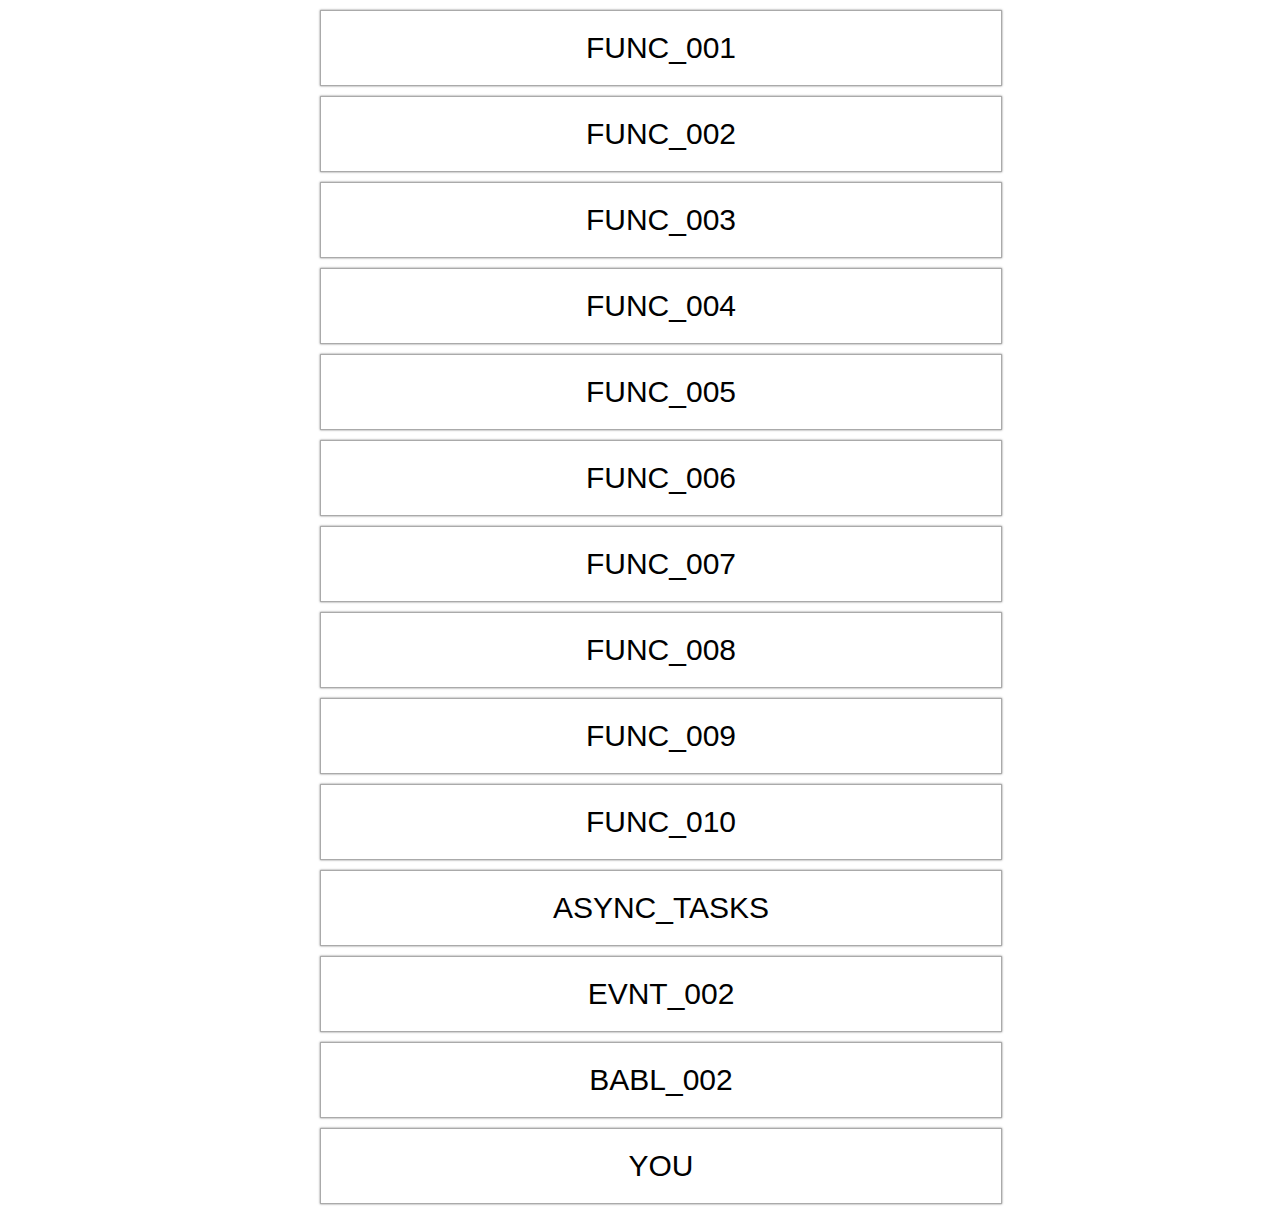
==== tasks.html @ 38cbae17 "add tasks" ====
<!DOCTYPE html>
<html>
<head>
	<link rel="shortcut icon" href="favicon.png" type="image/png">
	<link rel="stylesheet" type="text/css" href="index.css">
	<title>Tasks</title>
</head>
<body>
	<div class="link-container">
		<a href="https://kodaktor.ru/func_ef36b" target="_blank" class="task-link">FUNC_001</a>
		<a href="https://kodaktor.ru/func_1a51a" target="_blank" class="task-link">FUNC_002</a>
		<a href="https://kodaktor.ru/func_e4bc2" target="_blank" class="task-link">FUNC_003</a>
		<a href="https://kodaktor.ru/func_032dc" target="_blank" class="task-link">FUNC_004</a>
		<a href="https://kodaktor.ru/func_5eb40" target="_blank" class="task-link">FUNC_005</a>
		<a href="https://kodaktor.ru/func_48f9a" target="_blank" class="task-link">FUNC_006</a>
		<a href="https://kodaktor.ru/func_61376" target="_blank" class="task-link">FUNC_007</a>
		<a href="#" target="_blank" class="task-link">FUNC_008</a>
		<a href="https://kodaktor.ru/func_a91f3" target="_blank" class="task-link">FUNC_009</a>
		<a href="https://kodaktor.ru/func_3d30a" target="_blank" class="task-link">FUNC_010</a>
		<a href="https://kodaktor.ru/async_cfb7d" target="_blank" class="task-link">ASYNC_TASKS</a>
		<a href="https://kodaktor.ru/custom_edd2e" target="_blank" class="task-link">EVNT_002</a>
		<a href="https://kodaktor.ru/bind02032018_dec66" target="_blank" class="task-link">BABL_002</a>
		<a href="https://vsambush.github.io/you" target="_blank" class="task-link">YOU</a>
	</div>
</body>
</html>
---- index.css ----
html, body {
	height: 100%;
	margin: 0;
}

.main {
	width: 100%;
	height: 100%;
	display: flex;
	flex-direction: column;
	align-items: center;
}

.products {
	width: 100%;
	height: 100px;
	display: flex;
	justify-content: center;
	padding: 10px 0;
	border: 3px dotted #434242;
}

.product {
	width: 100px;
	height: 80px;
	display: flex;
	justify-content: center;
	align-items: center;
	font-size: 5em;
}

.price {
	margin: 0;
	font-family: Arial, sans-serif;
	text-align: center;
	line-height: 20px;
}

.cart-container {
	margin-top: 50px;
	width: calc(70% - 40px);
	height: 50%;
	border: 3px solid #434242;
	border-radius: 3px;
	padding: 0 20px;
	display: flex;
	justify-content: space-between;
	align-items: center;
}

.cart {
	width: 300px;
	height: 80%;
	overflow-x: hidden;
	border: 3px dashed #434242;
}

.bound-image {
	padding-top: 200px;
	width: 100px;
	height: 100px;
	display: flex;
	justify-content: center;
	align-items: center;
	font-size: 5em;
}

.balance {
	font-family: Arial, sans-serif;
}

.run-animation {
	animation-name: attention;
	animation-duration: 0.1s;
	animation-iteration-count: 3;
}

@keyframes attention {
	from {
		transform: scale(1);
		color: black;
	}

	to {
		transform: scale(1.2);
		color: red;
	}
}

.link {
	display: block;
	font-family: Arial;
	font-size: 20px;
	text-decoration: none;
	border: 2px solid #eee;
	padding: 10px;
	color: black;
}

.link-container {
	width: 50%;
	margin: 0 auto;
	display: flex;
	flex-direction: column;
	padding: 10px;
}

.task-link {
	width: 100%;
	display: flex;
	justify-content: center;
	border: 1px solid #aaa;
	box-shadow: 0 0 2px rgba(0, 0, 0, 0.5);
	padding: 20px;
	margin-bottom: 10px;
	font-family: Arial, sans-serif;
	font-size: 30px;
	text-decoration: none;
	color: black;
	transition: 0.3s all;
}

.task-link:hover {
	box-shadow: 0 0 8px rgba(0, 0, 0, 0.5);
	background-color: #eee;
}
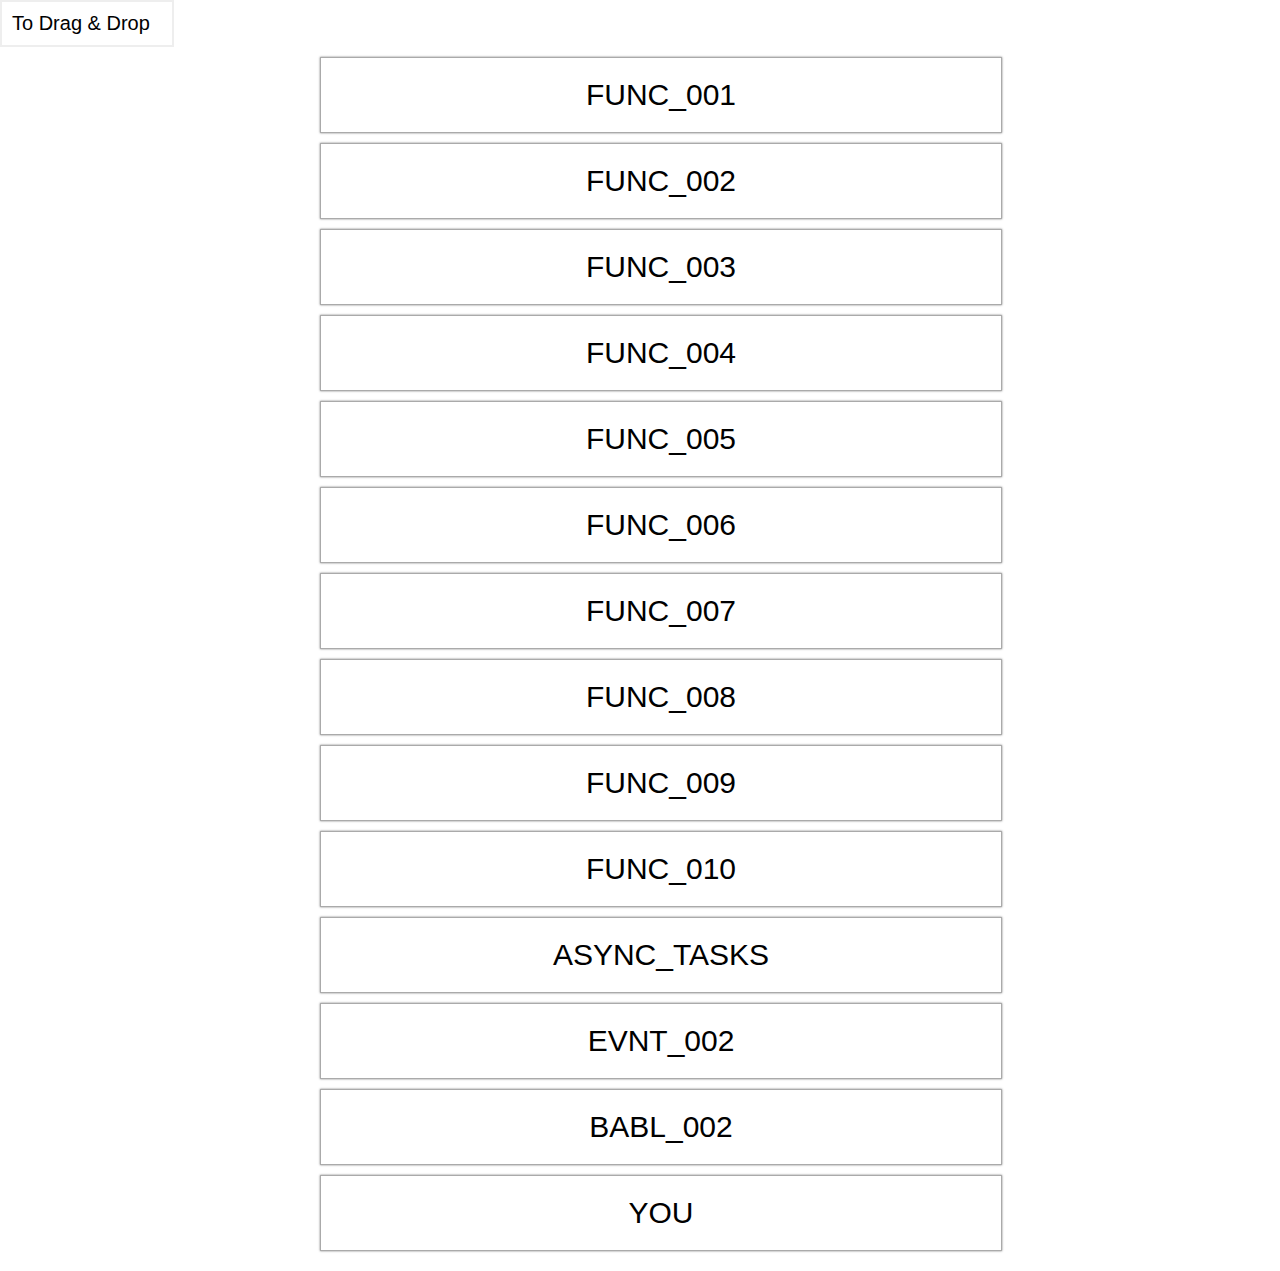
==== commit fb6755b7: "add back button" ====
--- a/tasks.html
+++ b/tasks.html
@@ -6,6 +6,7 @@
 	<title>Tasks</title>
 </head>
 <body>
+	<a href="https://vsambush.github.io/drag-drop" class="link">To Drag & Drop</a>
 	<div class="link-container">
 		<a href="https://kodaktor.ru/func_ef36b" target="_blank" class="task-link">FUNC_001</a>
 		<a href="https://kodaktor.ru/func_1a51a" target="_blank" class="task-link">FUNC_002</a>
--- a/index.css
+++ b/index.css
@@ -91,6 +91,7 @@
 	display: block;
 	font-family: Arial;
 	font-size: 20px;
+	width: 150px;
 	text-decoration: none;
 	border: 2px solid #eee;
 	padding: 10px;
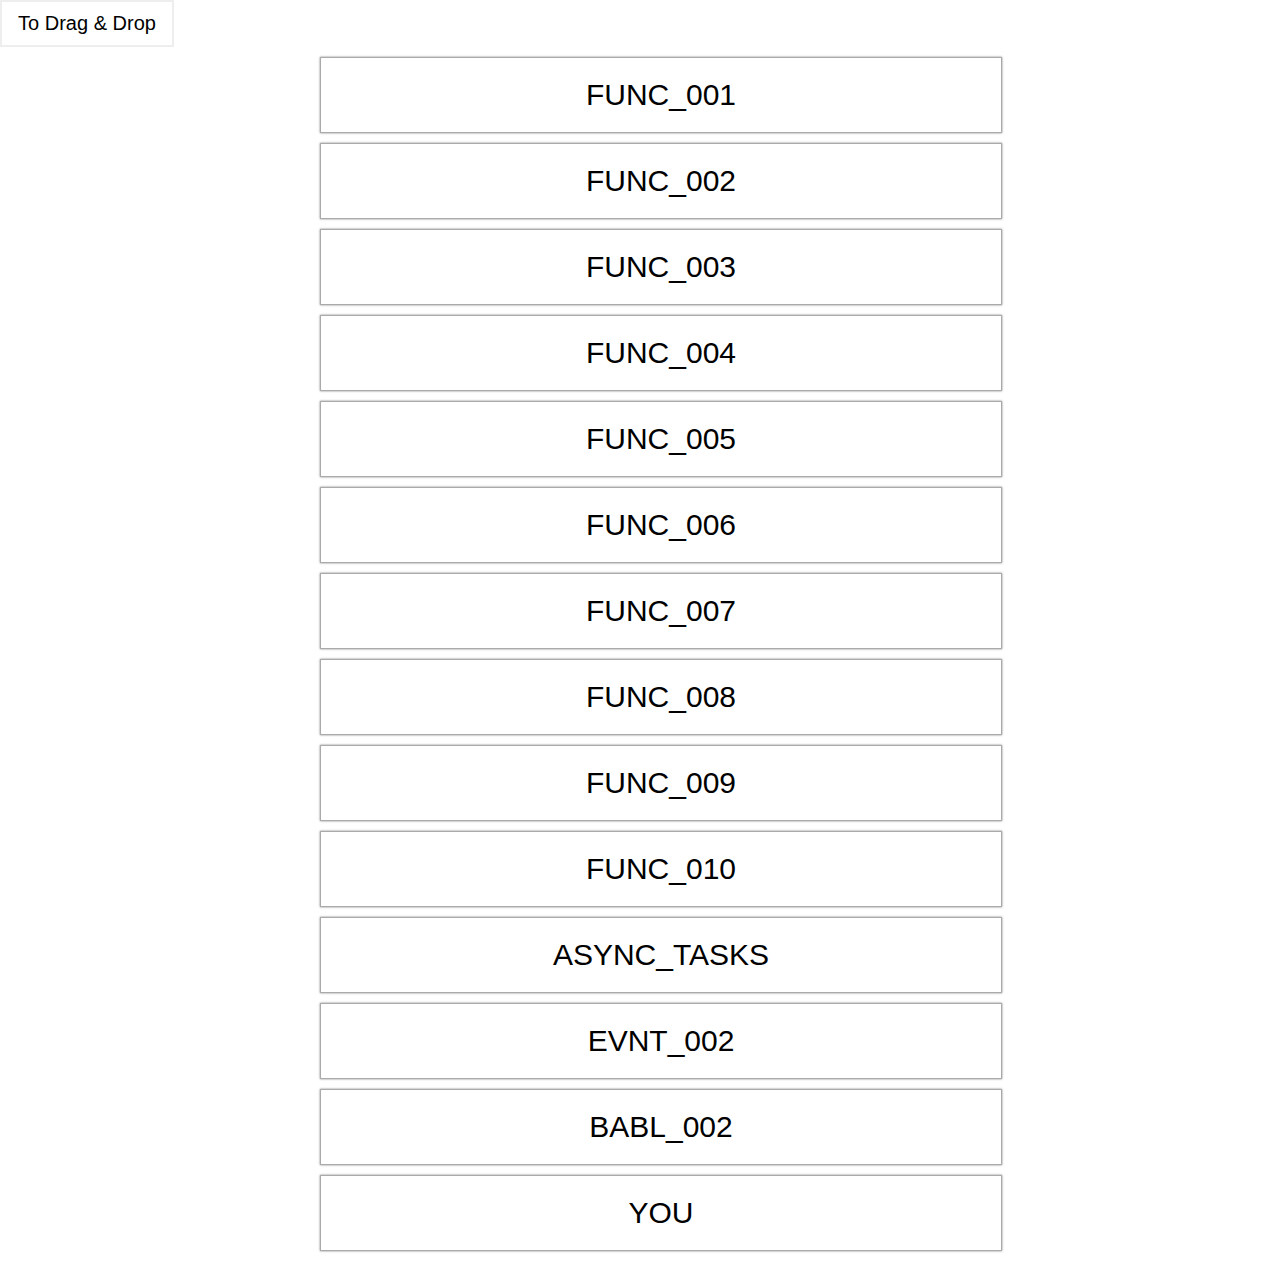
==== commit 4830068a: "fix bugs" ====
--- a/tasks.html
+++ b/tasks.html
@@ -6,7 +6,7 @@
 	<title>Tasks</title>
 </head>
 <body>
-	<a href="https://vsambush.github.io/drag-drop" class="link">To Drag & Drop</a>
+	<a href="index.html" class="link">To Drag & Drop</a>
 	<div class="link-container">
 		<a href="https://kodaktor.ru/func_ef36b" target="_blank" class="task-link">FUNC_001</a>
 		<a href="https://kodaktor.ru/func_1a51a" target="_blank" class="task-link">FUNC_002</a>
--- a/index.css
+++ b/index.css
@@ -88,7 +88,8 @@
 }
 
 .link {
-	display: block;
+	display: flex;
+	justify-content: center;
 	font-family: Arial;
 	font-size: 20px;
 	width: 150px;
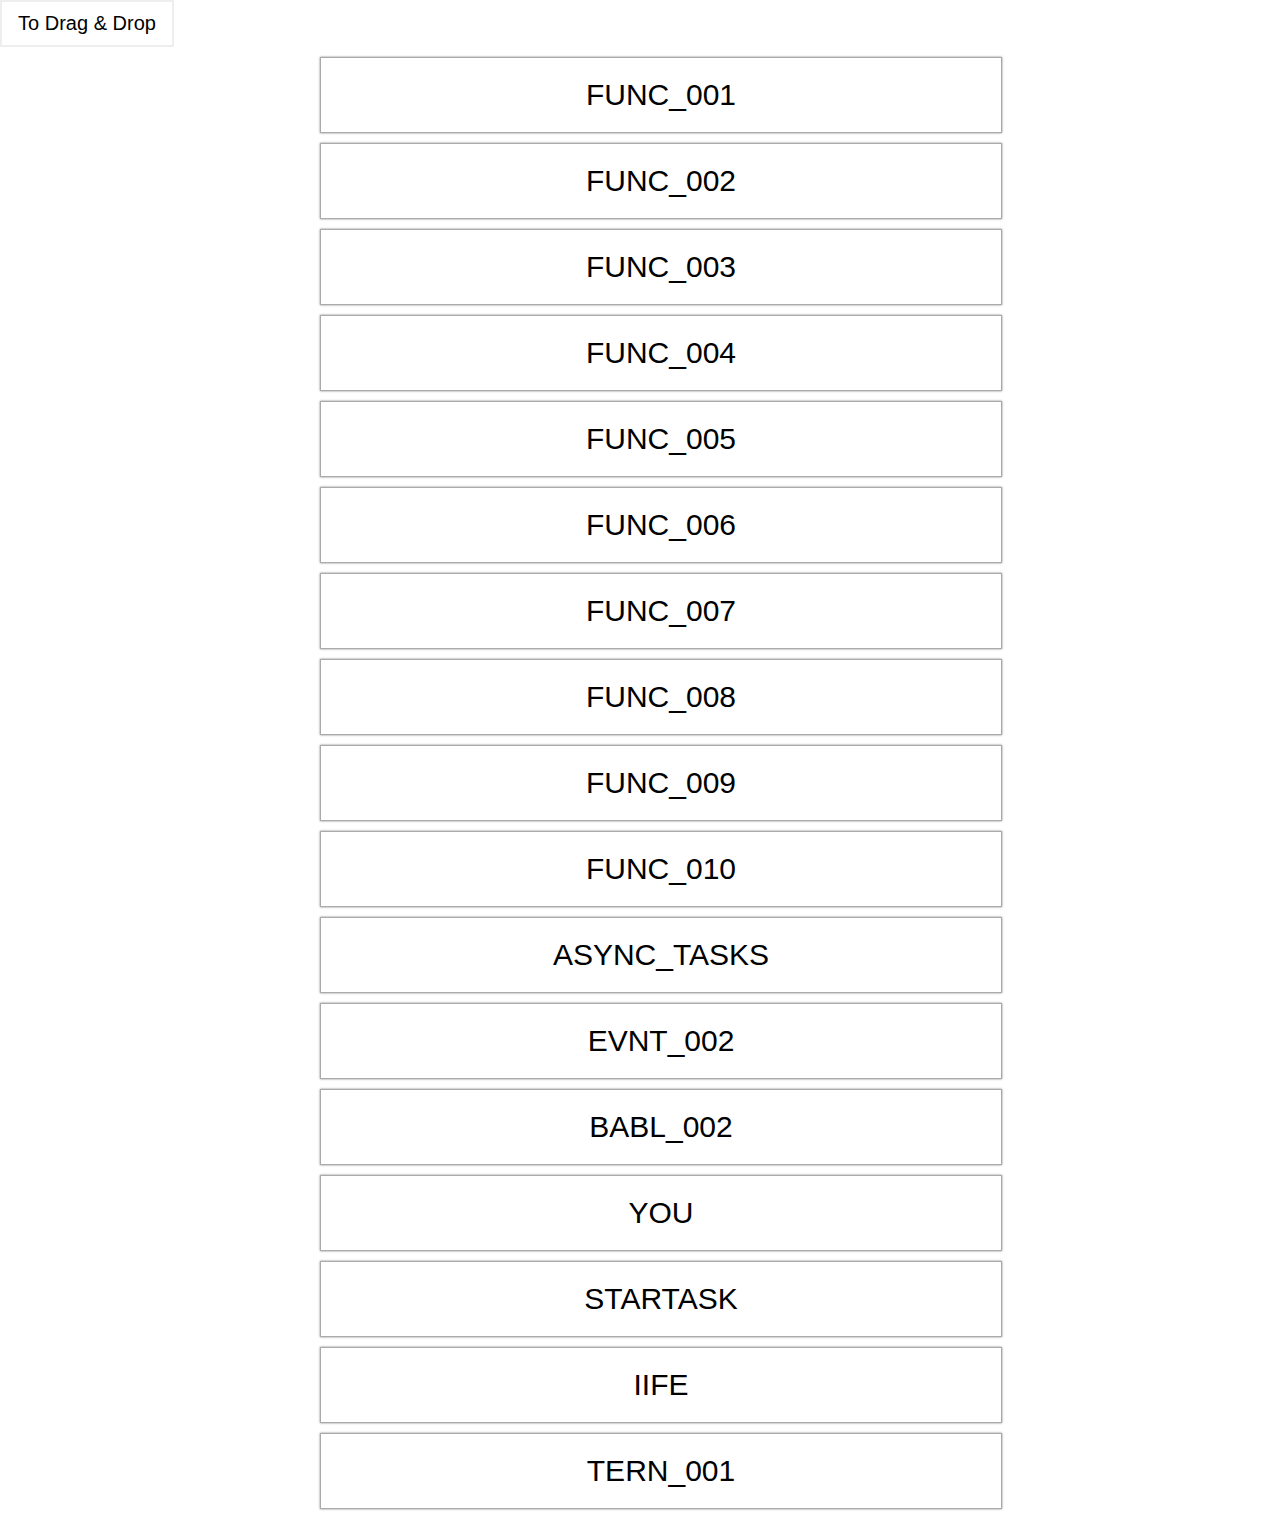
==== commit 667d0368: "add some tasks" ====
--- a/tasks.html
+++ b/tasks.html
@@ -15,13 +15,16 @@
 		<a href="https://kodaktor.ru/func_5eb40" target="_blank" class="task-link">FUNC_005</a>
 		<a href="https://kodaktor.ru/func_48f9a" target="_blank" class="task-link">FUNC_006</a>
 		<a href="https://kodaktor.ru/func_61376" target="_blank" class="task-link">FUNC_007</a>
-		<a href="#" target="_blank" class="task-link">FUNC_008</a>
+		<a href="https://kodaktor.ru/func_fb21f" target="_blank" class="task-link">FUNC_008</a>
 		<a href="https://kodaktor.ru/func_a91f3" target="_blank" class="task-link">FUNC_009</a>
 		<a href="https://kodaktor.ru/func_3d30a" target="_blank" class="task-link">FUNC_010</a>
 		<a href="https://kodaktor.ru/async_cfb7d" target="_blank" class="task-link">ASYNC_TASKS</a>
 		<a href="https://kodaktor.ru/custom_edd2e" target="_blank" class="task-link">EVNT_002</a>
 		<a href="https://kodaktor.ru/bind02032018_dec66" target="_blank" class="task-link">BABL_002</a>
 		<a href="https://vsambush.github.io/you" target="_blank" class="task-link">YOU</a>
+		<a href="https://kodaktor.ru/startask_a8bd1" target="_blank" class="task-link">STARTASK</a>
+		<a href="https://kodaktor.ru/ae2d3ec" target="_blank" class="task-link">IIFE</a>
+		<a href="https://kodaktor.ru/tern_997aa" target="_blank" class="task-link">TERN_001</a>
 	</div>
 </body>
 </html>